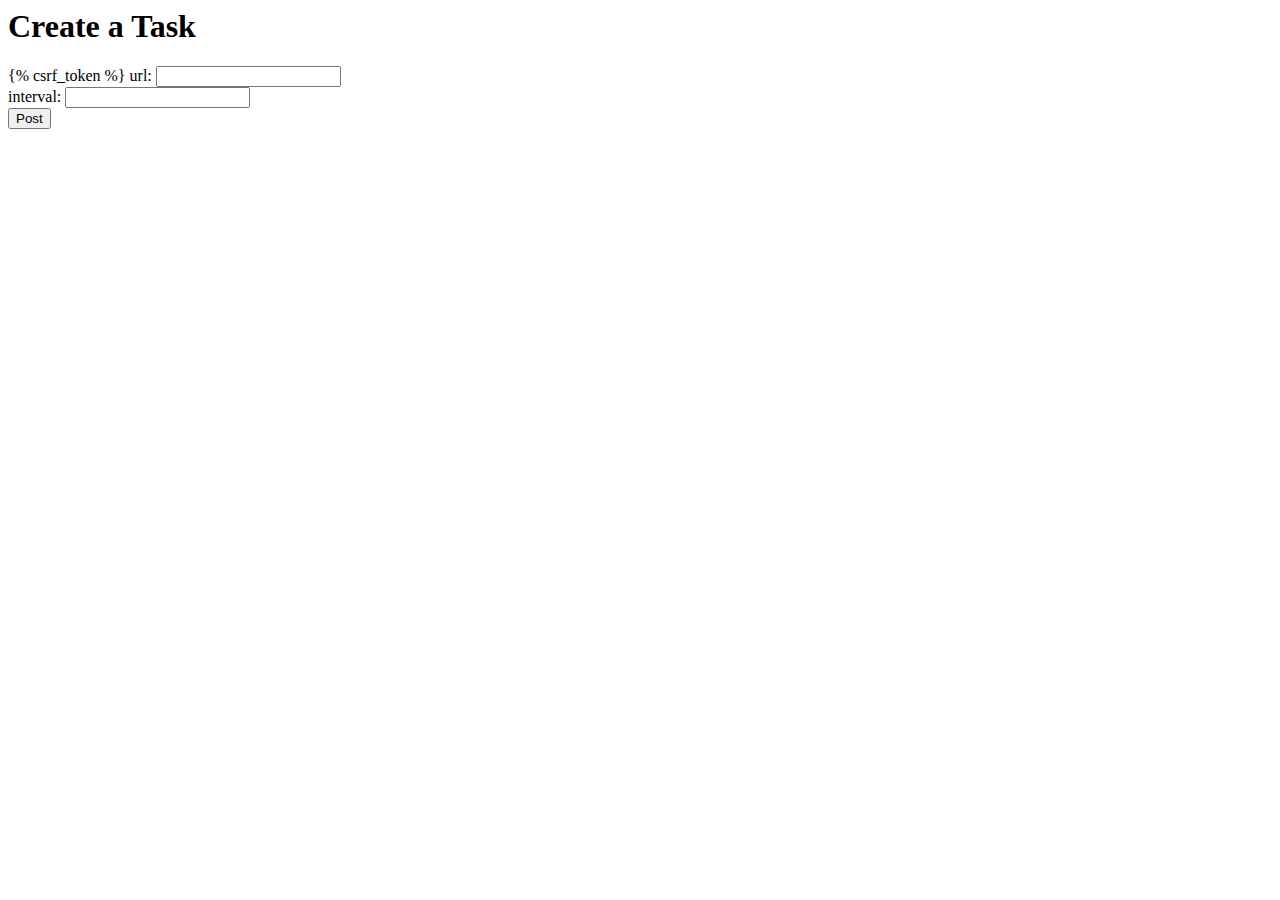
==== templates/createtask.html @ f6f70282 "Add task creation form, cannot redirect back to index.html" ====
<html>
<head>
    <title>Watch your site app</title>
</head>

<body>
<h1>Create a Task</h1>
<form action="" method="POST">
    {% csrf_token %}
    url: <input type="url" name="url"/><br/>
    interval: <input type="number" name="interval"/><br/>
    <input type="submit" value="Post"/>
</form>
</body>

</html>
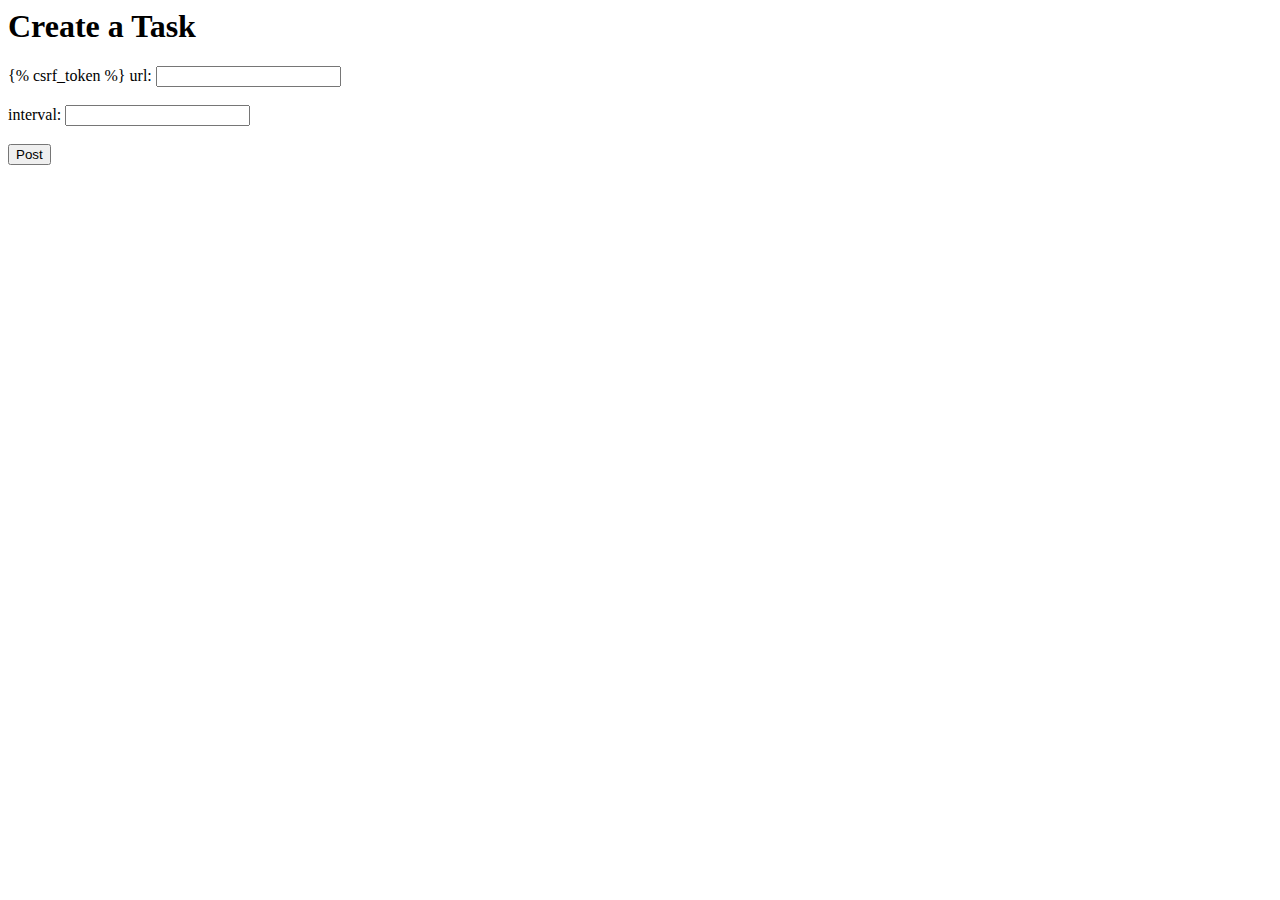
==== commit eb9f2eef: "Fix bad variable in create_task" ====
--- a/templates/createtask.html
+++ b/templates/createtask.html
@@ -8,7 +8,9 @@
 <form action="" method="POST">
     {% csrf_token %}
     url: <input type="url" name="url"/><br/>
+    <br>
     interval: <input type="number" name="interval"/><br/>
+    <br>
     <input type="submit" value="Post"/>
 </form>
 </body>
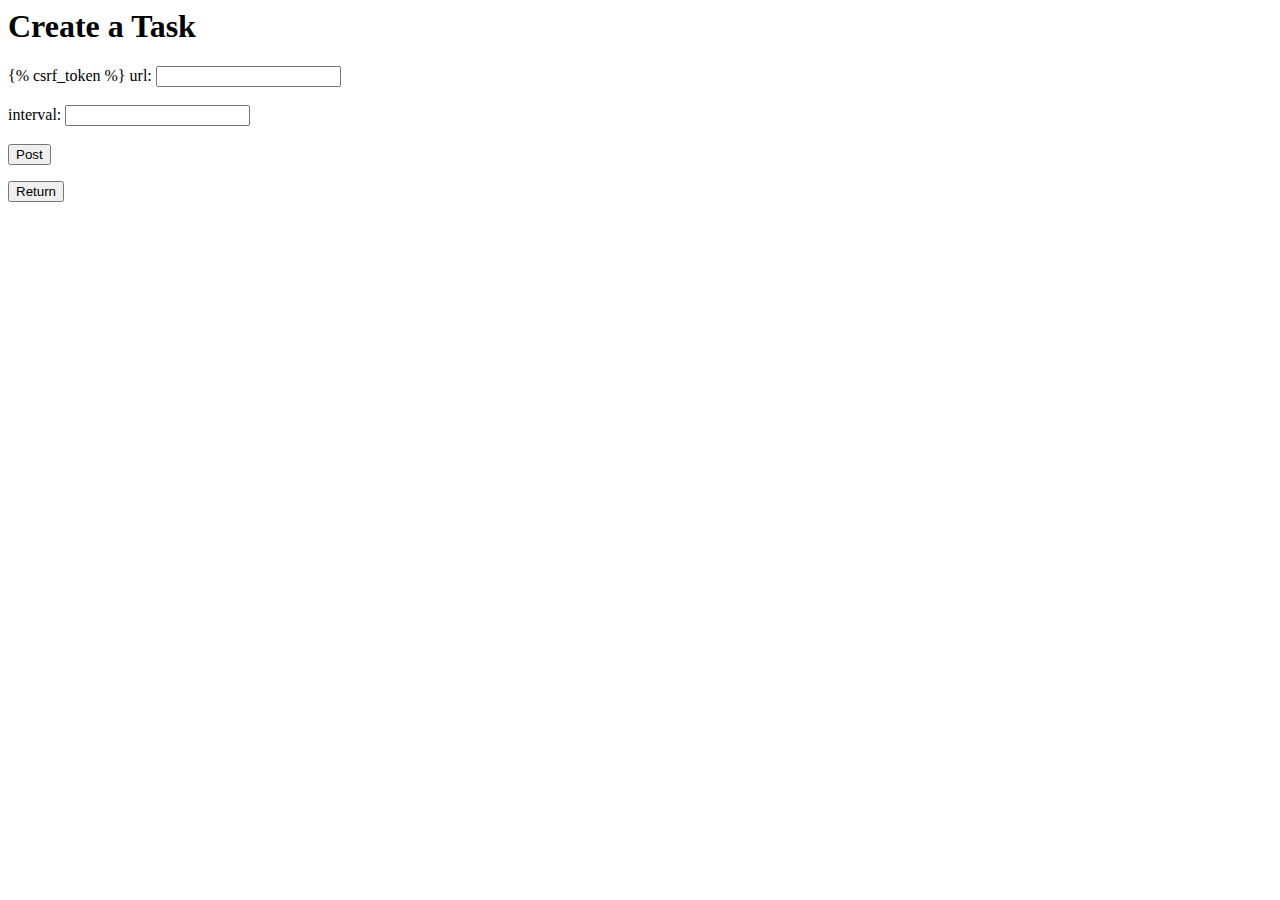
==== commit 36040b66: "Add Return buttons, reverse order of results so it shows newest first" ====
--- a/templates/createtask.html
+++ b/templates/createtask.html
@@ -13,6 +13,10 @@
     <br>
     <input type="submit" value="Post"/>
 </form>
+
+<form action="/index">
+    <input type="submit" value="Return"/>
+</form>
 </body>
 
 </html>